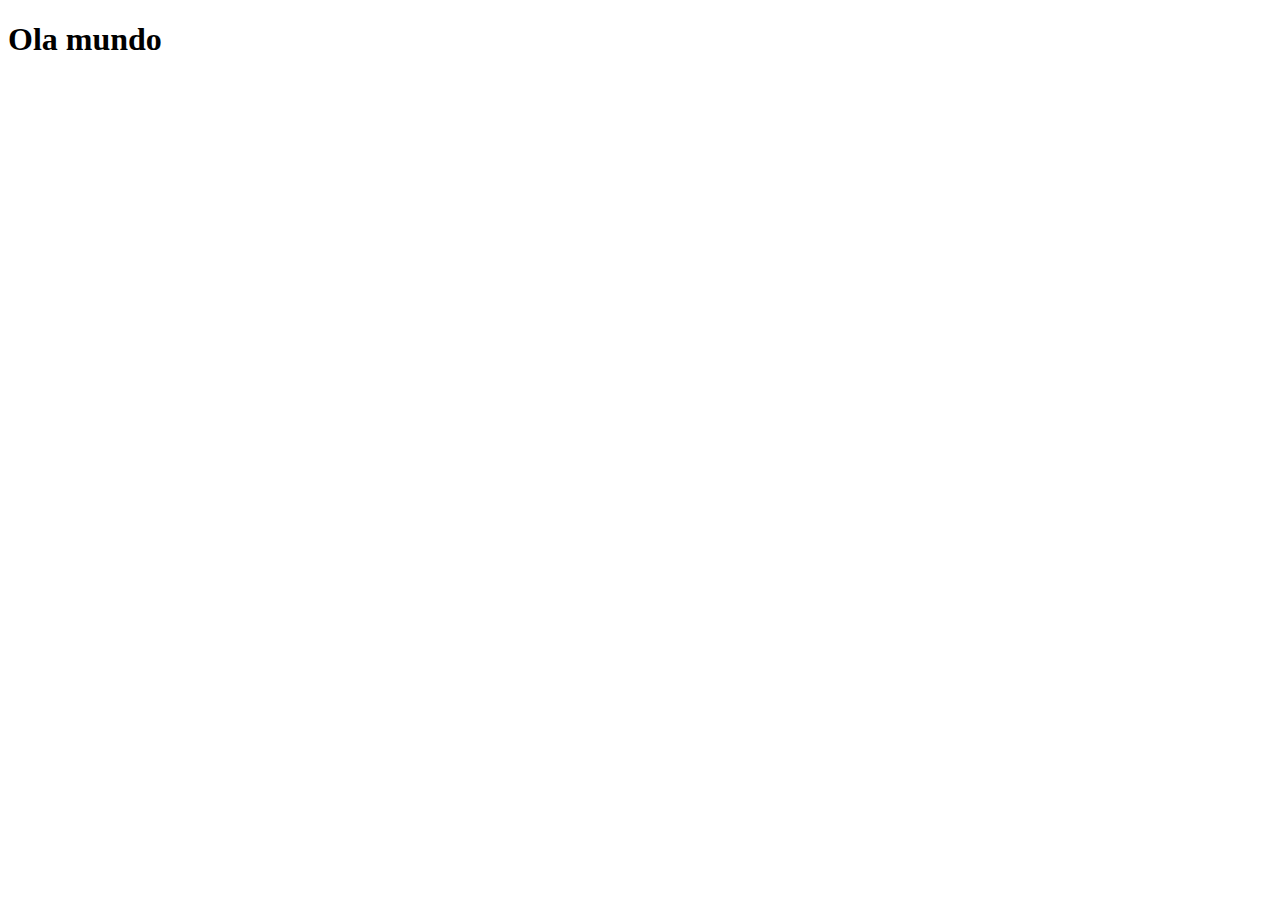
==== index.html @ 04615cae "add" ====
<!DOCTYPE html>
<html lang="en">
<head>
    <meta charset="UTF-8">
    <meta http-equiv="X-UA-Compatible" content="IE=edge">
    <meta name="viewport" content="width=device-width, initial-scale=1.0">
    <title>Document</title>
</head>
<body>
    <nav>
        <h1>Ola mundo</h1>
    </nav>
    <header></header>

</body>
</html>
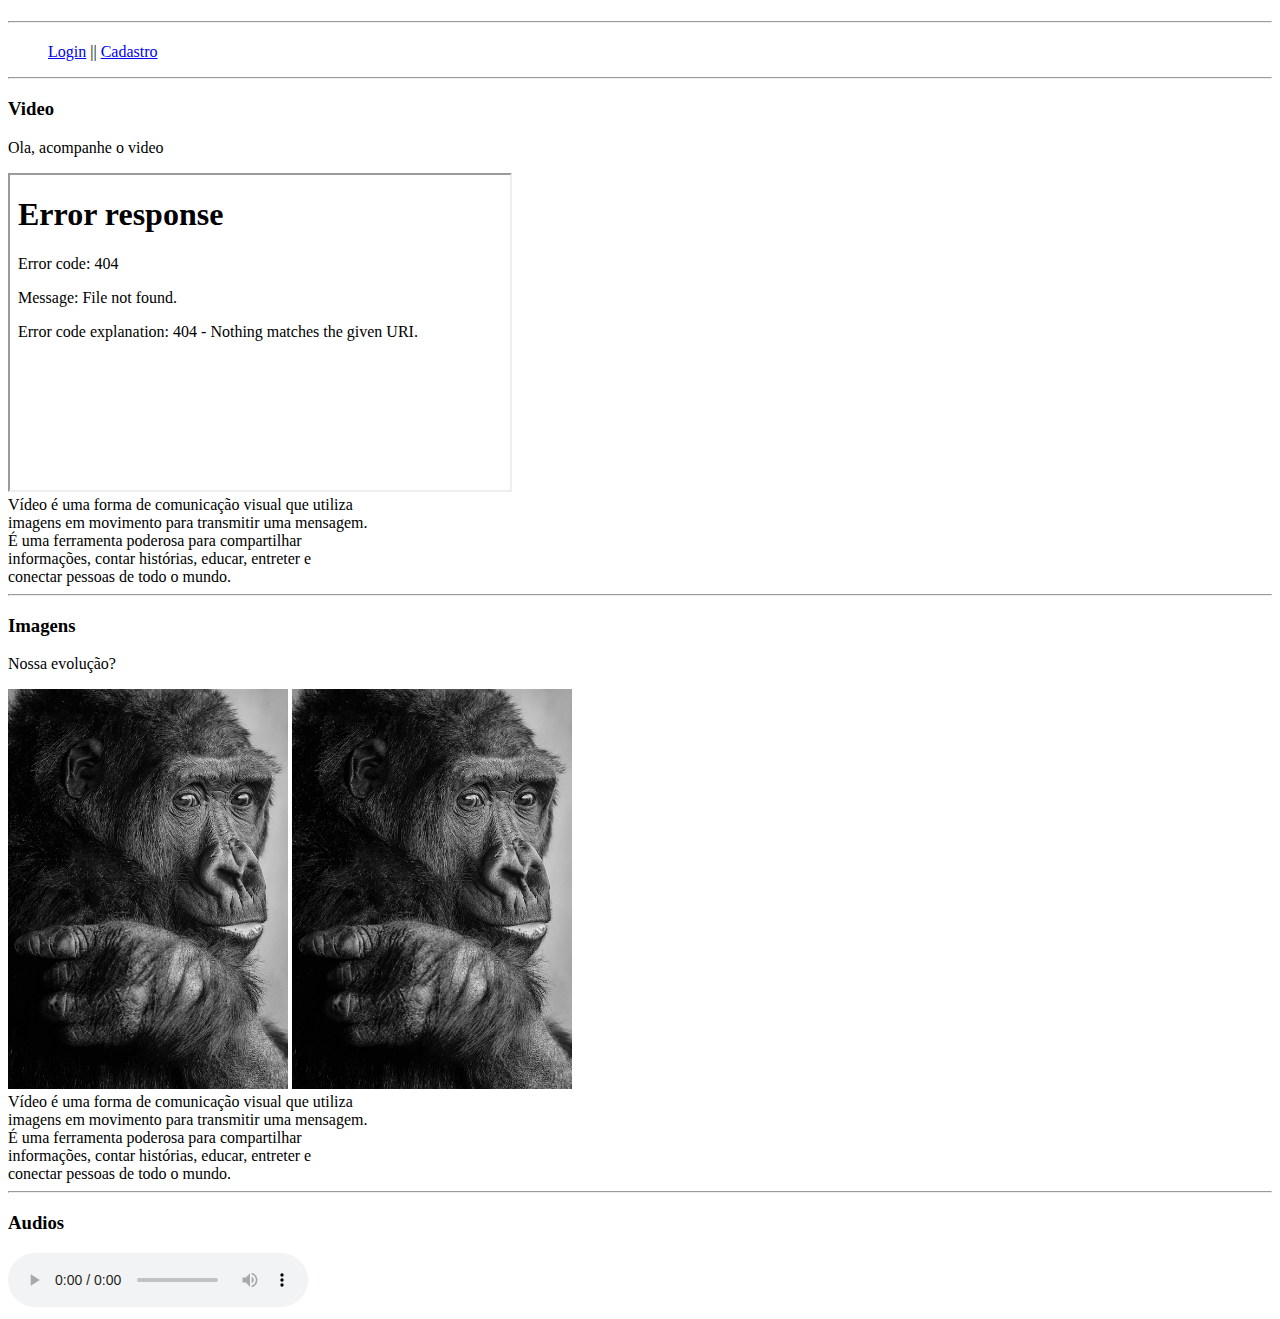
==== commit 69552dda: "add" ====
--- a/index.html
+++ b/index.html
@@ -1,16 +1,83 @@
 <!DOCTYPE html>
 <html lang="en">
 <head>
+    
     <meta charset="UTF-8">
     <meta http-equiv="X-UA-Compatible" content="IE=edge">
     <meta name="viewport" content="width=device-width, initial-scale=1.0">
-    <title>Document</title>
+    
+    <!-- LINKS -->
+    <link rel="stylesheet" href="https://unicons.iconscout.com/release/v4.0.0/css/line.css">
+    <title>Ola mundo</title>
+
 </head>
 <body>
-    <nav>
-        <h1>Ola mundo</h1>
-    </nav>
-    <header></header>
+    <header>
+        <h1><i class="uil uil-estate"></i></h1>
+        <hr>
+        <nav>
+            <h2></h2>
+            <ul>
+                <lo>
+                    <a href="login.html">Login</a>
+                    <i class="uil uil-sign-in-alt"></i>
+                </lo>
+                <lo>||</lo>
+                <lo>
+                    <a href="cadastro.html">Cadastro</a>
+                    <i class="uil uil-at"></i>
+                </lo>
+            </ul>
+        </nav>
+    </header>
+    <hr>
+    <section>
+        <div class="videos">
+            <h3>Video</h3>
+            <div>
+                <p>Ola, acompanhe o video</p>
+                <iframe width="500" height="315"
+                    src="videos/X2Download.app-DÊ O SEU MELHOR TODO DIA - VÍDEO MOTIVACIONAL (MOTIVAÇÃO)(720p).mp4">
+                </iframe>
+
+                <li>Vídeo é uma forma de comunicação visual que utiliza <br> 
+                    imagens em movimento para transmitir uma mensagem. <br>
+                    É uma ferramenta poderosa para compartilhar <br>
+                    informações, contar histórias, educar, entreter e<br> 
+                    conectar pessoas de todo o mundo.
+                </li>
+            </div>
+        </div>
+
+        <hr>
+
+        <div class="imagens">
+            <h3>Imagens</h3>
+            <div>
+                <p>Nossa evolução?</p>
+                <img src="imgs/gorilla-7780902_960_720.jpg" alt=""width="280" height="400">
+                <img src="imgs/gorilla-7780902_960_720.jpg" alt=""width="280" height="400">
+                <li>Vídeo é uma forma de comunicação visual que utiliza <br>
+                    imagens em movimento para transmitir uma mensagem. <br>
+                    É uma ferramenta poderosa para compartilhar <br>
+                    informações, contar histórias, educar, entreter e <br>
+                    conectar pessoas de todo o mundo.
+                </li>
+            </div>
+        </div>
+
+        <hr>
+
+        <div class="audios">
+            <h3>Audios</h3>
+
+            <audio controls>
+                <source src="horse.ogg" type="audio/ogg">
+                Your browser does not support the audio tag.
+              </audio>
+        </div>
+    </section>
+
 
 </body>
 </html>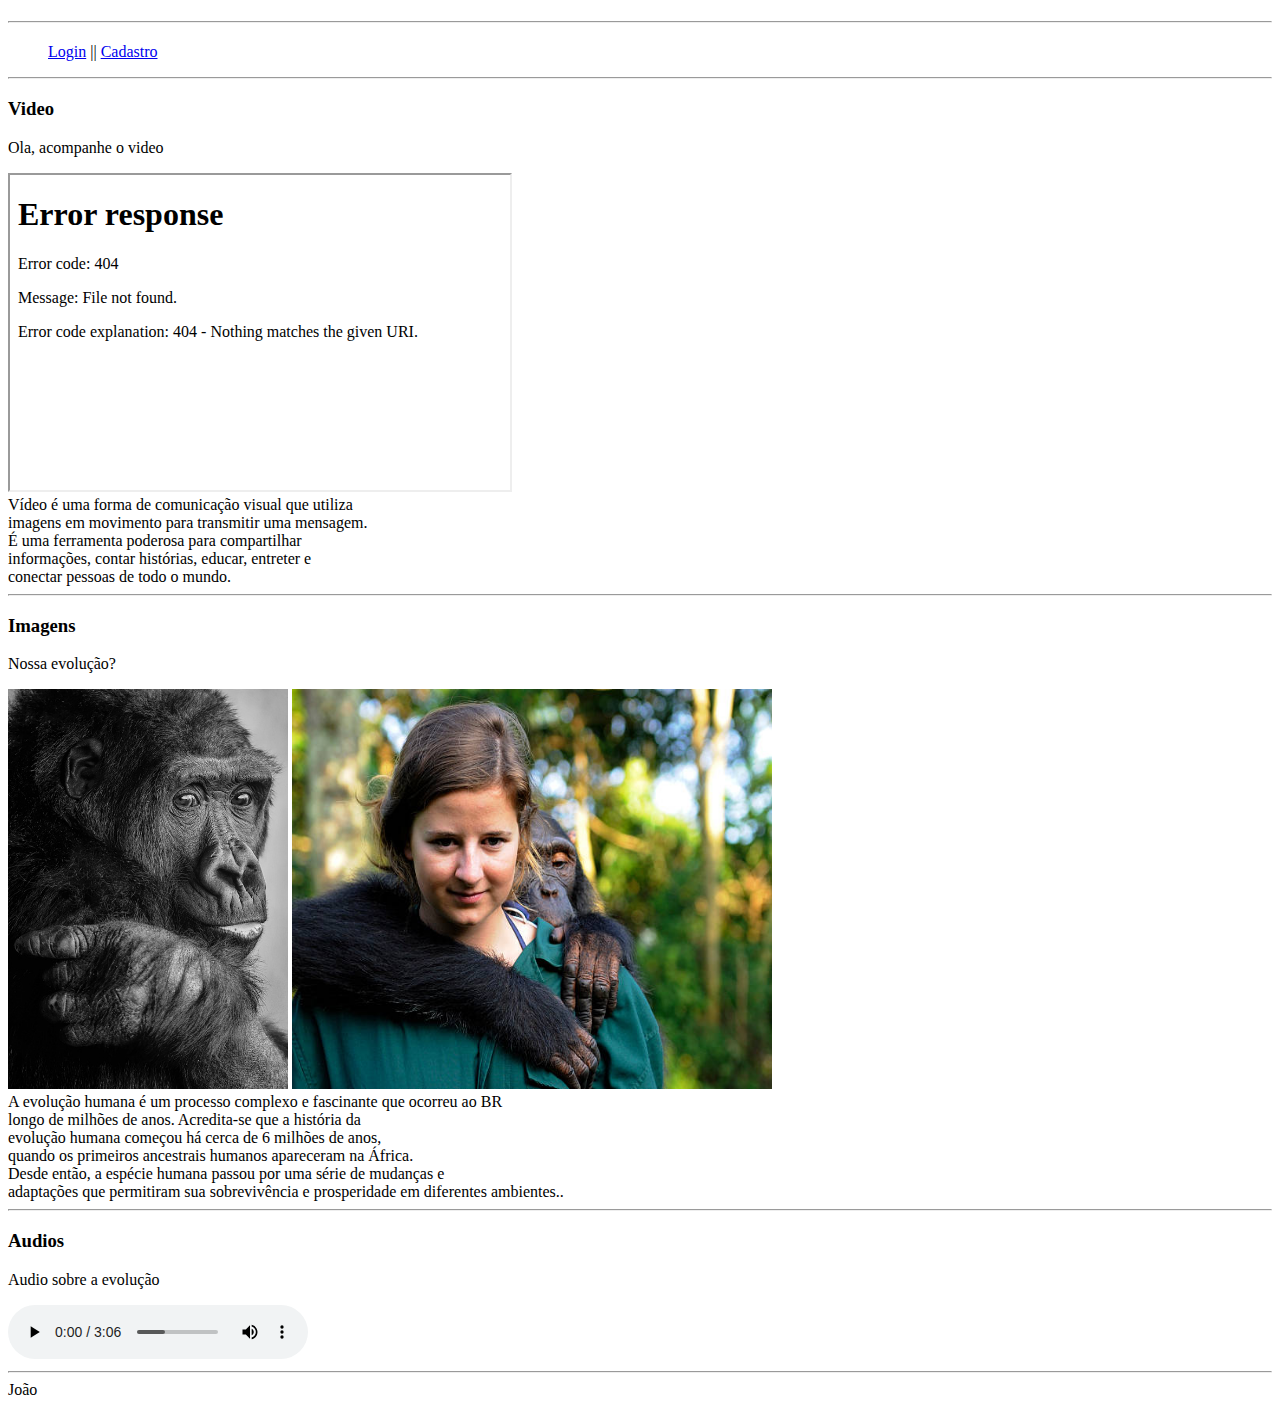
==== commit 6e5434b9: "final" ====
--- a/index.html
+++ b/index.html
@@ -56,12 +56,13 @@
             <div>
                 <p>Nossa evolução?</p>
                 <img src="imgs/gorilla-7780902_960_720.jpg" alt=""width="280" height="400">
-                <img src="imgs/gorilla-7780902_960_720.jpg" alt=""width="280" height="400">
-                <li>Vídeo é uma forma de comunicação visual que utiliza <br>
-                    imagens em movimento para transmitir uma mensagem. <br>
-                    É uma ferramenta poderosa para compartilhar <br>
-                    informações, contar histórias, educar, entreter e <br>
-                    conectar pessoas de todo o mundo.
+                <img src="imgs/istockphoto-174659645-612x612.jpg" alt=""width="480" height="400">
+                <li>A evolução humana é um processo complexo e fascinante que ocorreu ao BR <br>
+                    longo de milhões de anos. Acredita-se que a história da <br>
+                    evolução humana começou há cerca de 6 milhões de anos, <br>
+                    quando os primeiros ancestrais humanos apareceram na África. <br>
+                    Desde então, a espécie humana passou por uma série de mudanças e <br>
+                    adaptações que permitiram sua sobrevivência e prosperidade em diferentes ambientes..
                 </li>
             </div>
         </div>
@@ -70,14 +71,17 @@
 
         <div class="audios">
             <h3>Audios</h3>
+            <p>Audio sobre a evolução</p>
 
             <audio controls>
-                <source src="horse.ogg" type="audio/ogg">
-                Your browser does not support the audio tag.
+                <source src="audio/X2Download.com - A EVOLUÇÃO HUMANA (HUMAN EVOLUTION ) TIME LAPSE (128 kbps).mp3" type="audio/ogg">
               </audio>
         </div>
     </section>
-
+    <hr>
+    <footer>
+        <span>João</span>
+    </footer>
 
 </body>
 </html>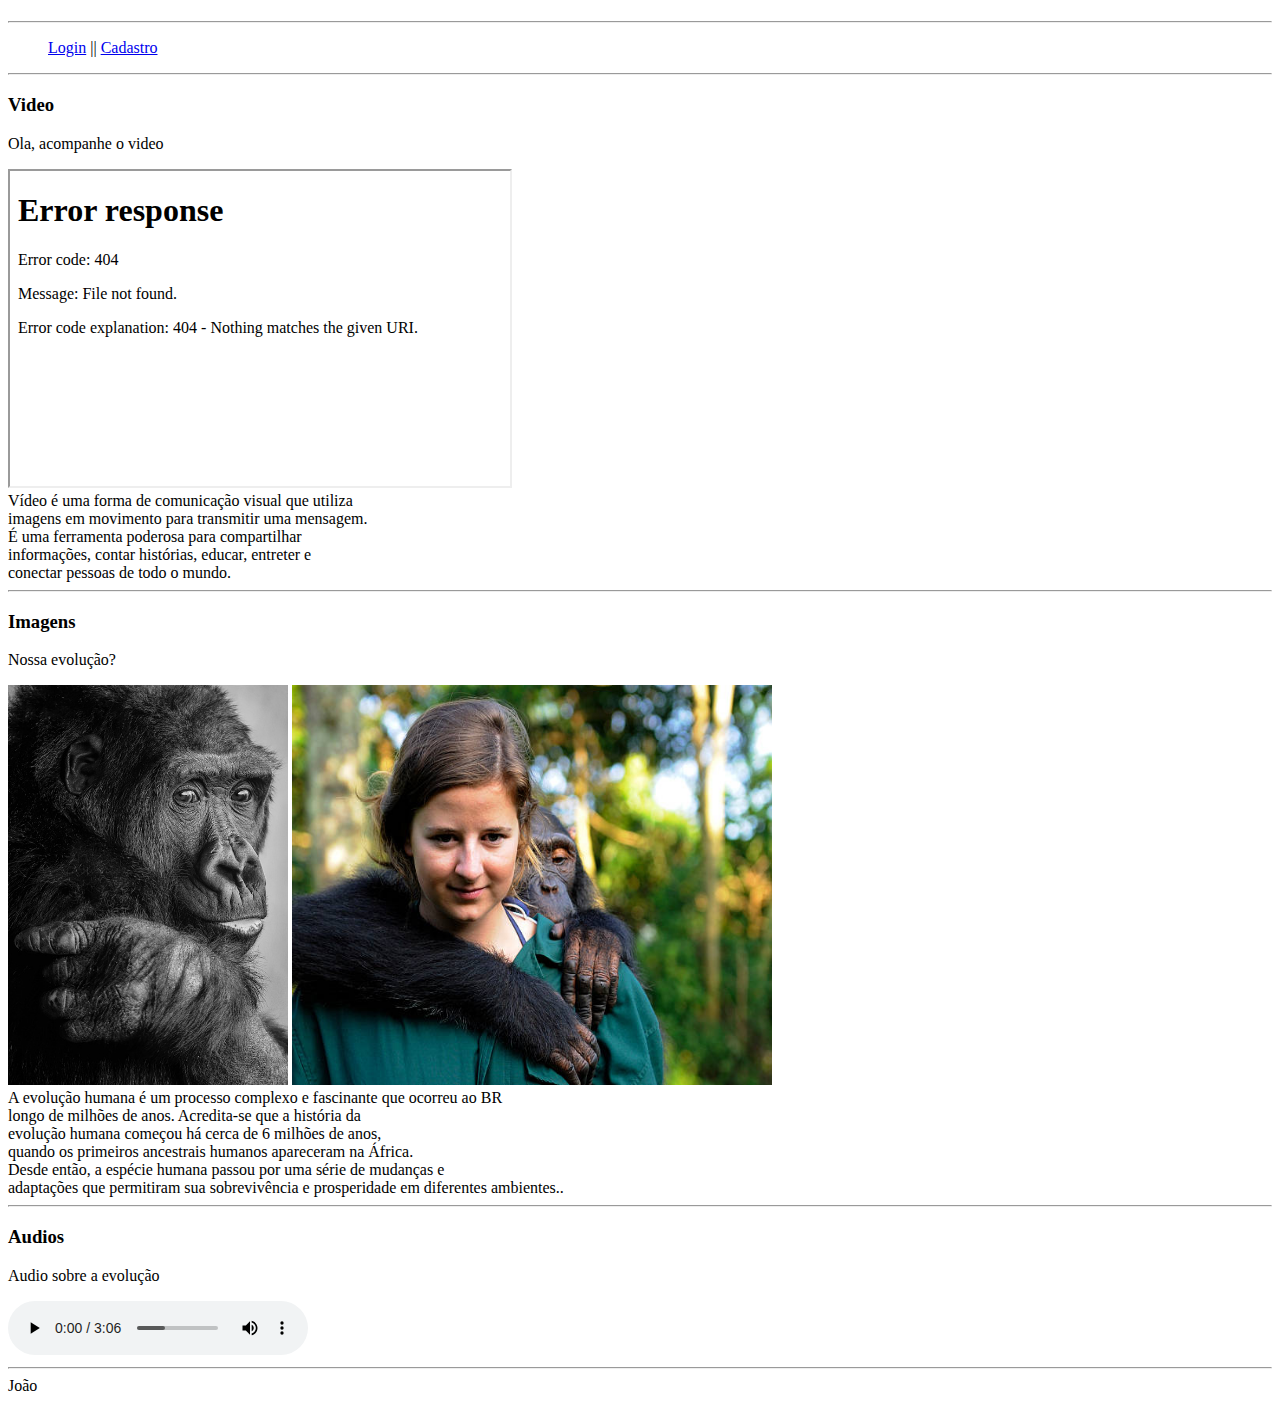
==== commit c729ab0b: "att" ====
--- a/index.html
+++ b/index.html
@@ -16,7 +16,6 @@
         <h1><i class="uil uil-estate"></i></h1>
         <hr>
         <nav>
-            <h2></h2>
             <ul>
                 <lo>
                     <a href="login.html">Login</a>
